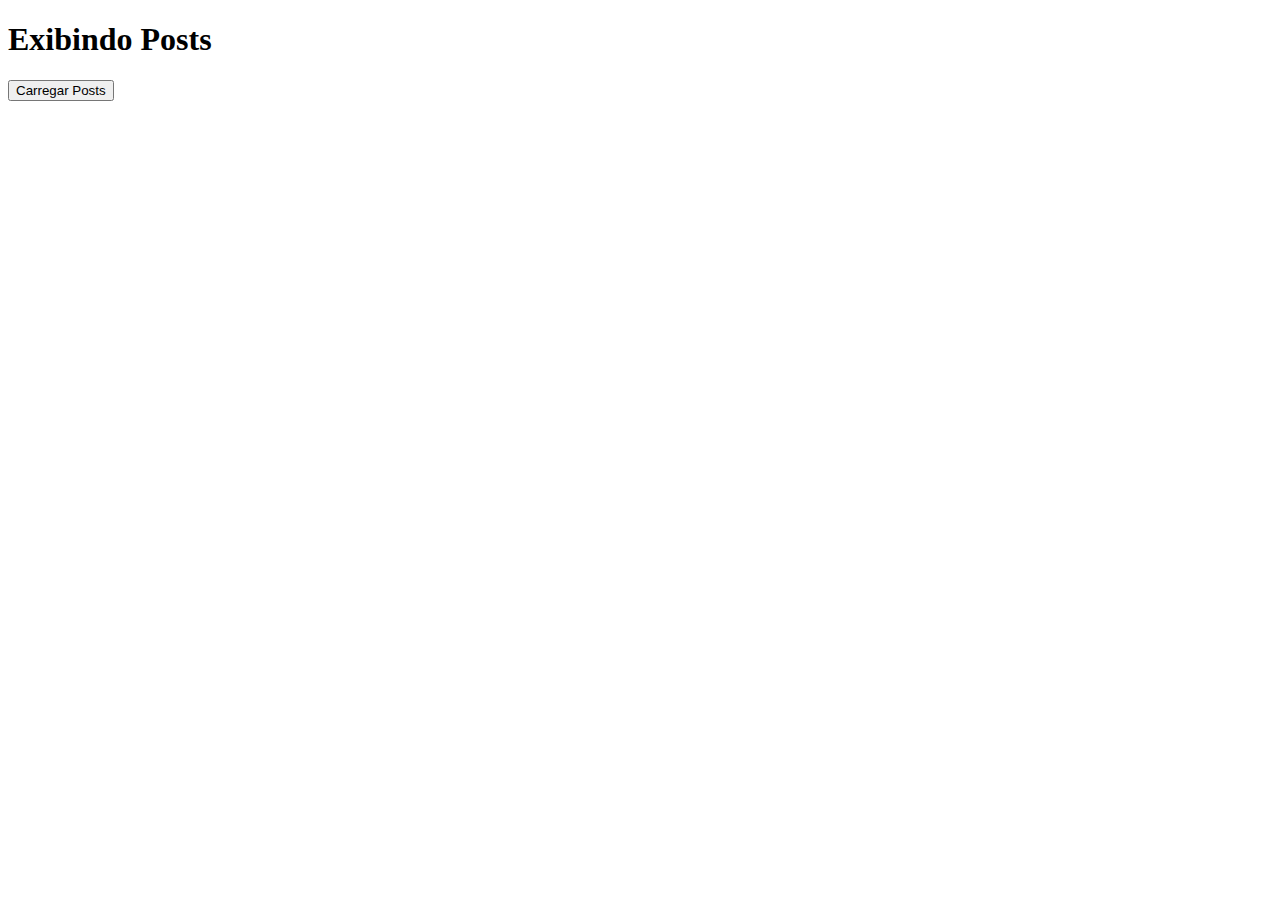
==== index.html @ 4746fec3 "Movendo arquivos para a raiz do repositório" ====
<!DOCTYPE html>
<html lang="pt-BR">
<head>
    <meta charset="UTF-8">
    <meta name="viewport" content="width=device-width, initial-scale=1.0">
    <title>Carregar Posts</title>
</head>
<body>
    <h1>Exibindo Posts</h1>
    <button id="loadPosts">Carregar Posts</button>
    <div id="posts"></div>

    <script src="script.js"></script>
    <link rel="stylesheet" href="style.css">
</body>
</html>
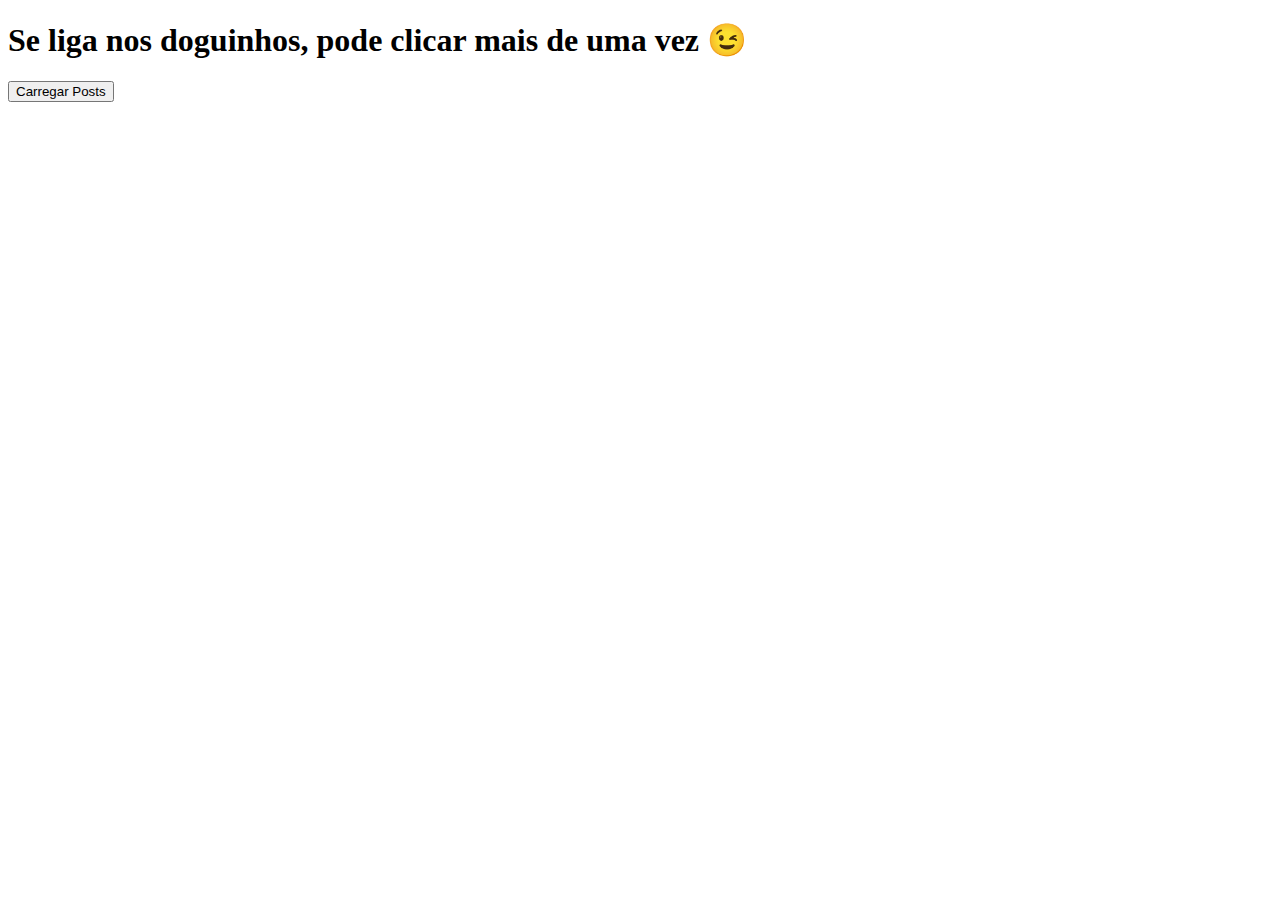
==== commit 8e7cd792: "Descrição do que mudou" ====
--- a/index.html
+++ b/index.html
@@ -6,7 +6,7 @@
     <title>Carregar Posts</title>
 </head>
 <body>
-    <h1>Exibindo Posts</h1>
+    <h1>Se liga nos doguinhos, pode clicar mais de uma vez 😉</h1>
     <button id="loadPosts">Carregar Posts</button>
     <div id="posts"></div>
 
